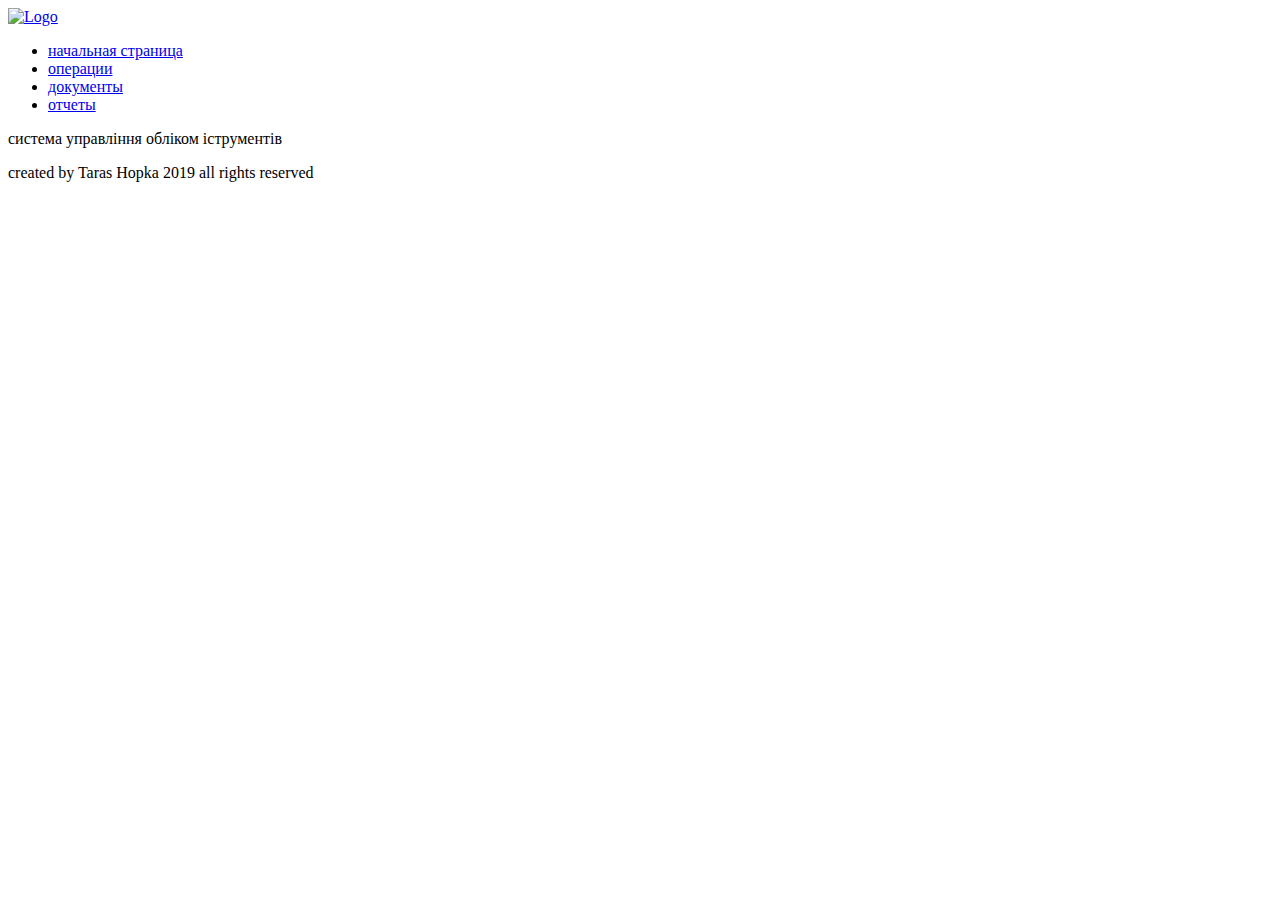
==== src/main/resources/templates/index.html @ c91d82c1 "copy main page from instrument 1 project" ====
<!DOCTYPE html>
<html xmlns:th="http://www.thymeleaf.org">
<head>
<title>Good Thymes Virtual Grocery</title>
<meta http-equiv="Content-Type" content="text/html; charset=UTF-8" />
<!-- Favicons -->
<link rel="shortcut icon" th:href="@{/img/favicon.ico}"
	type="image/x-icon">
<link rel="stylesheet" type="text/css" media="all"
	href="../../css/vendor.css" th:href="@{/css/vendor.css}" />
<link rel="stylesheet" type="text/css" media="all"
	href="../../css/main.css" th:href="@{/css/main.css}" />
</head>
<body>
	<!-- Main Wrapper Start -->
	<div class="wrapper">
		<!-- Header Start -->
		<header class="header">
			<div class="header__inner ">
				<div class="header__main">
					<div class="container-fluid">
						<div class="row">
							<div class="col-12">
								<div class="header__main-inner">
									<div class="header__main-left">
										<div class="logo">
											<a href="index.html" class="logo--normal"> <img
												th:src="@{/img/logo.png}" alt="Logo">
											</a>
										</div>
									</div>
									<div class="header__main-center">
										<nav class="main-navigation text-center d-none d-lg-block">

											<ul class="mainmenu">
												<li class="mainmenu__item"><a href="./"
													class="mainmenu__link"> <span class="mm-text">начальная
															страница</span>
												</a></li>
												<li class="mainmenu__item"><a href="./operation"
													class="mainmenu__link"> <span class="mm-text">операции</span>
												</a></li>
												<!--my menu  -->
												<li class="mainmenu__item"><a href="./doc"
													class="mainmenu__link"> <span class="mm-text">документы</span>
												</a></li>
												<li class="mainmenu__item"><a href="./report"
													class="mainmenu__link"> <span class="mm-text">отчеты</span>
												</a></li>
												<!--my menu  -->
											</ul>
										</nav>
									</div>
								</div>
							</div>
						</div>
					</div>
				</div>
			</div>
		</header>

		<!-- Header End -->
		<div class="main-content-wrapper">
			<div class="container">
				<div class="row">
					<div class="col-9 mb--50">
						<div class="login-box">
							<p>система управління обліком іструментів</p>
						</div>
					</div>
					<!--  close div of SideMenuView -->
				</div>
			</div>

			<!-- Footer Start-->
			<footer class="footer bg-color" data-bg-color="#f4f8fa">
				<div class="footer-bottom">
					<div class="container-fluid">
						<div class="row border-top ptb--20">
							<div class="col-12 text-center">
								<p class="copyright-text">created by Taras Hopka 2019 all
									rights reserved</p>
							</div>
						</div>
					</div>
				</div>
			</footer>
			<!-- Footer End-->


			<!-- Global Overlay Start -->
			<div class="global-overlay"></div>
			<!-- Global Overlay End -->
		</div>
		<!-- Global Overlay Start -->
		<a class="scroll-to-top" href=""><i class="la la-angle-double-up"></i></a>
		<!-- Global Overlay End -->
		<!-- Main Wrapper End -->
	</div>

	<!-- ************************* JS Files ************************* -->

	<!-- jQuery JS -->
	<script th:src="@{/js/vendor.js}">
		
	</script>
	<!-- Main JS -->
	<script th:src="@{/resources/js/main.js}">
		
	</script>

</body>

</html>
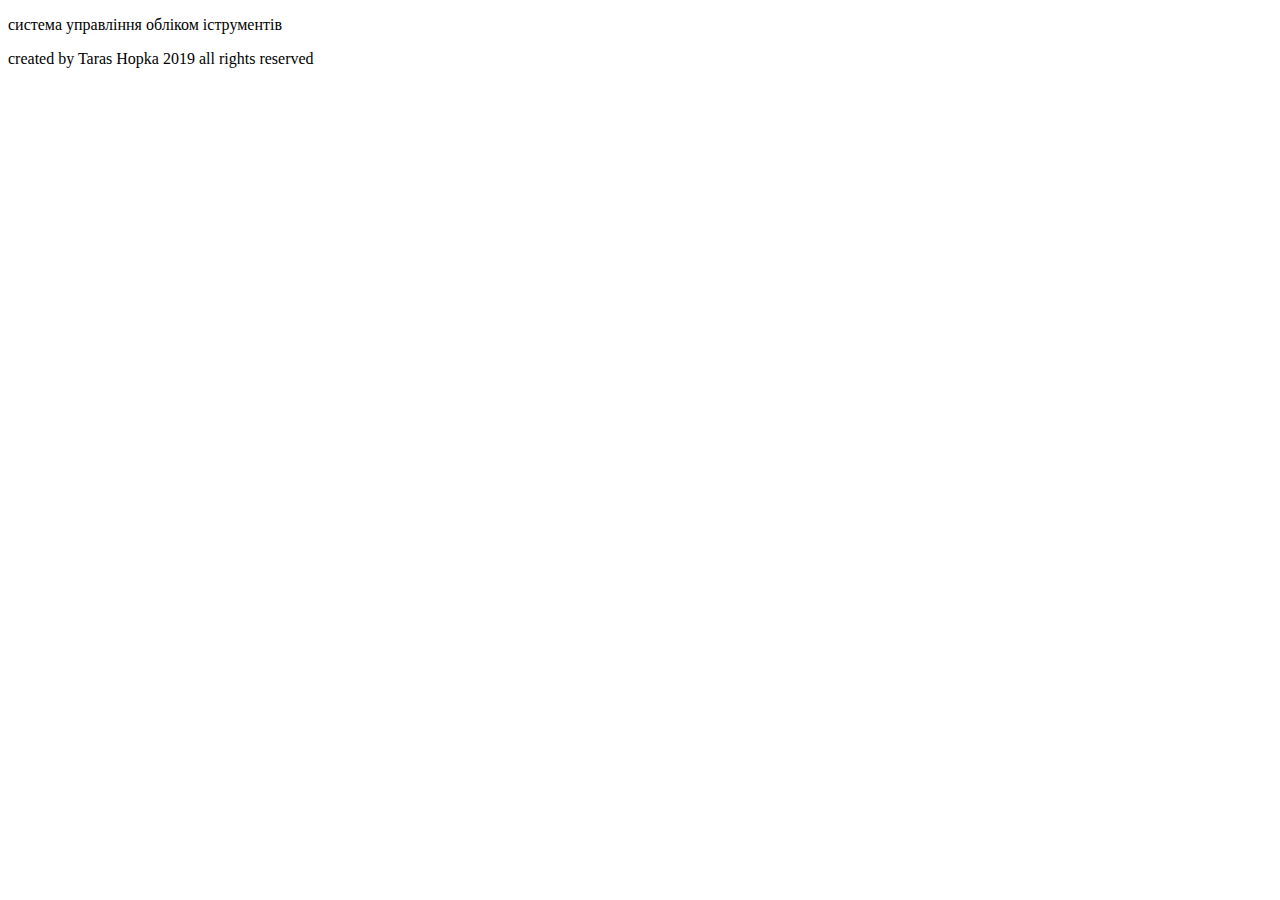
==== commit 911b4a48: "extract menu to separate file" ====
--- a/src/main/resources/templates/index.html
+++ b/src/main/resources/templates/index.html
@@ -1,6 +1,7 @@
 <!DOCTYPE html>
 <html xmlns:th="http://www.thymeleaf.org">
 <head>
+<meta charset="utf-8" />
 <title>Good Thymes Virtual Grocery</title>
 <meta http-equiv="Content-Type" content="text/html; charset=UTF-8" />
 <!-- Favicons -->
@@ -16,47 +17,7 @@
 	<div class="wrapper">
 		<!-- Header Start -->
 		<header class="header">
-			<div class="header__inner ">
-				<div class="header__main">
-					<div class="container-fluid">
-						<div class="row">
-							<div class="col-12">
-								<div class="header__main-inner">
-									<div class="header__main-left">
-										<div class="logo">
-											<a href="index.html" class="logo--normal"> <img
-												th:src="@{/img/logo.png}" alt="Logo">
-											</a>
-										</div>
-									</div>
-									<div class="header__main-center">
-										<nav class="main-navigation text-center d-none d-lg-block">
-
-											<ul class="mainmenu">
-												<li class="mainmenu__item"><a href="./"
-													class="mainmenu__link"> <span class="mm-text">начальная
-															страница</span>
-												</a></li>
-												<li class="mainmenu__item"><a href="./operation"
-													class="mainmenu__link"> <span class="mm-text">операции</span>
-												</a></li>
-												<!--my menu  -->
-												<li class="mainmenu__item"><a href="./doc"
-													class="mainmenu__link"> <span class="mm-text">документы</span>
-												</a></li>
-												<li class="mainmenu__item"><a href="./report"
-													class="mainmenu__link"> <span class="mm-text">отчеты</span>
-												</a></li>
-												<!--my menu  -->
-											</ul>
-										</nav>
-									</div>
-								</div>
-							</div>
-						</div>
-					</div>
-				</div>
-			</div>
+			<div th:insert="~{header :: header}"></div>
 		</header>
 
 		<!-- Header End -->
@@ -71,7 +32,6 @@
 					<!--  close div of SideMenuView -->
 				</div>
 			</div>
-
 			<!-- Footer Start-->
 			<footer class="footer bg-color" data-bg-color="#f4f8fa">
 				<div class="footer-bottom">
@@ -97,7 +57,6 @@
 		<!-- Global Overlay End -->
 		<!-- Main Wrapper End -->
 	</div>
-
 	<!-- ************************* JS Files ************************* -->
 
 	<!-- jQuery JS -->
@@ -105,7 +64,7 @@
 		
 	</script>
 	<!-- Main JS -->
-	<script th:src="@{/resources/js/main.js}">
+	<script th:src="@{/js/main.js}">
 		
 	</script>
 
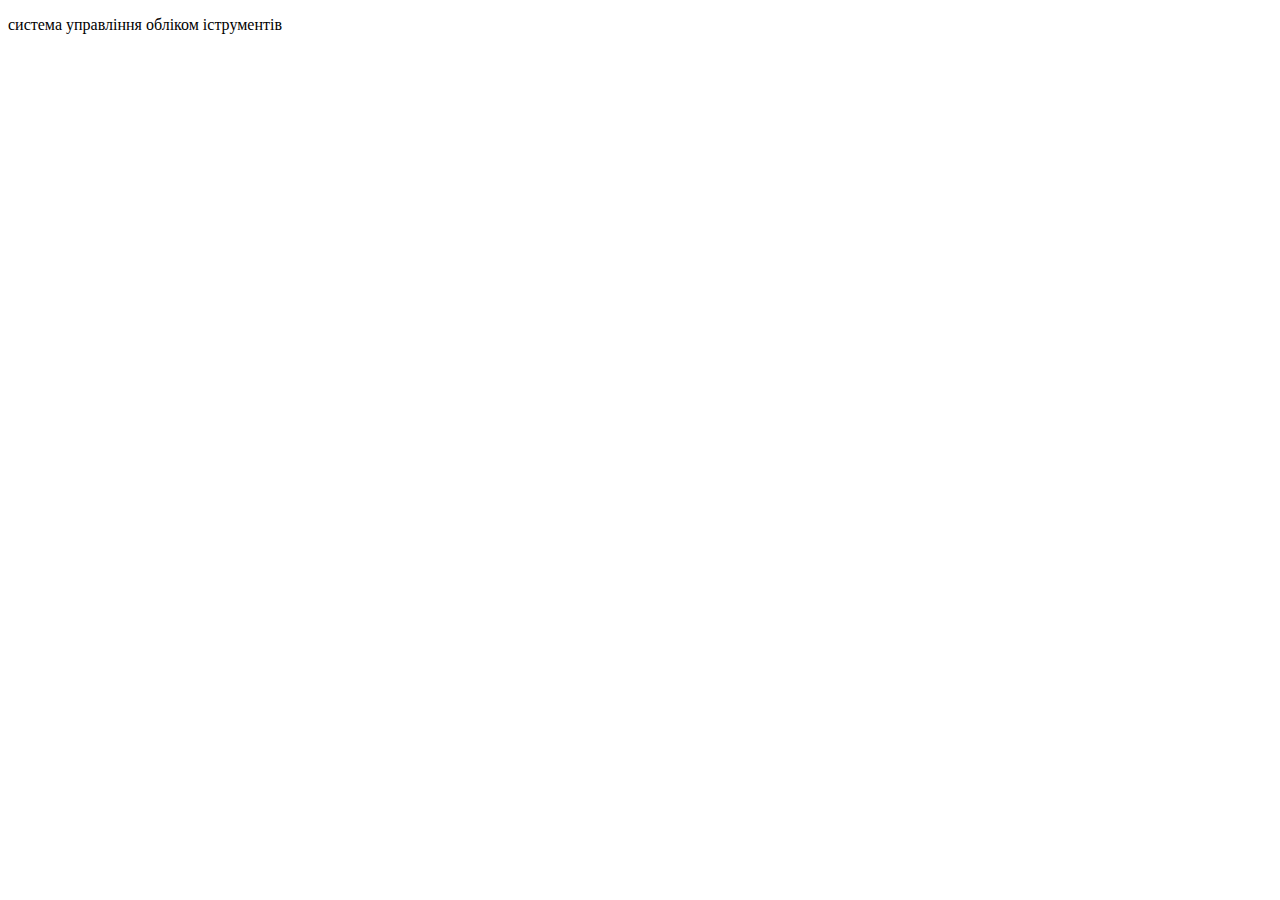
==== commit bf026286: "new template fragment for footer" ====
--- a/src/main/resources/templates/index.html
+++ b/src/main/resources/templates/index.html
@@ -33,18 +33,8 @@
 				</div>
 			</div>
 			<!-- Footer Start-->
-			<footer class="footer bg-color" data-bg-color="#f4f8fa">
-				<div class="footer-bottom">
-					<div class="container-fluid">
-						<div class="row border-top ptb--20">
-							<div class="col-12 text-center">
-								<p class="copyright-text">created by Taras Hopka 2019 all
-									rights reserved</p>
-							</div>
-						</div>
-					</div>
-				</div>
-			</footer>
+		<div th:insert="~{footer :: footer}">
+		</div>
 			<!-- Footer End-->
 
 
